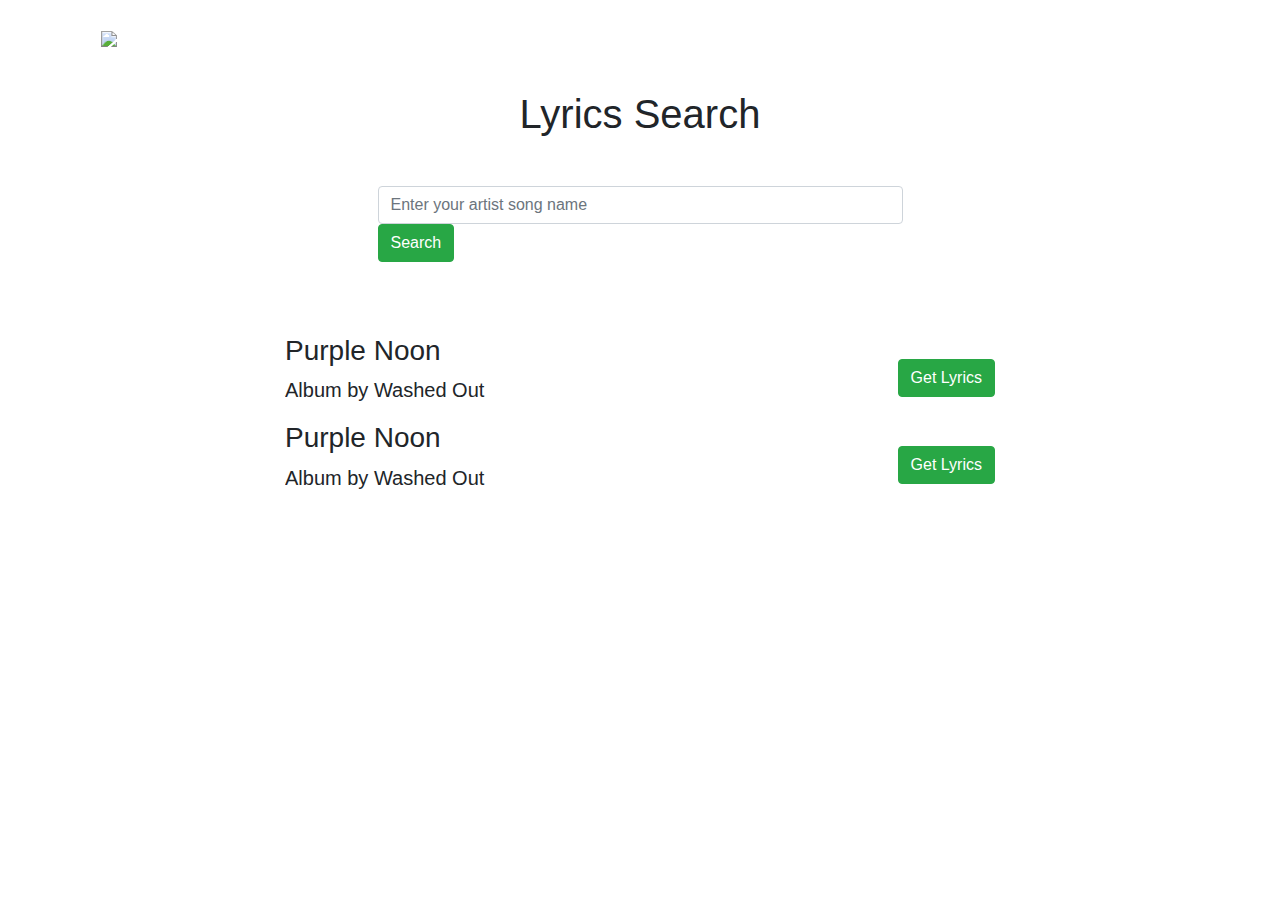
==== index.html @ 70a57815 "removed unnecessary code" ====
<!doctype html>
<html lang="en">
<head>
    <title>Hard Rock Solution - Song Lyric App</title>
    <!-- Required meta tags -->
    <meta charset="utf-8">
    <meta name="viewport" content="width=device-width, initial-scale=1, shrink-to-fit=no">
    <!-- Favicon -->
    <link rel="shortcut icon" href="favicon.ico" type="image/x-icon">
    <!-- Bootstrap CSS -->
    <link rel="stylesheet" href="https://stackpath.bootstrapcdn.com/bootstrap/4.3.1/css/bootstrap.min.css">
    <!-- Custom css -->
    <link rel="stylesheet" href="style.css">

</head>
<body>
    <div class="container">
        <nav class="navbar  navbar-dark my-3">
            <a class="navbar-brand" href="#">
                <img src="images/logo.png" alt="Hard Rock Solution">
            </a>
            <button class="navbar-toggler" type="button" data-toggle="collapse" data-target="#collapsibleNavId" aria-controls="collapsibleNavId" aria-expanded="false" aria-label="Toggle navigation">
                <img src="images/toggler-icon.svg" alt="">
            </button>
            <div class="collapse navbar-collapse" id="collapsibleNavId">
                <ul class="navbar-nav ml-auto mt-2 mt-lg-0">
                    <li class="nav-item active">
                        <a class="nav-link" href="#">Home <span class="sr-only">(current)</span></a>
                    </li>
                    <li class="nav-item">
                        <a class="nav-link" href="#">Link</a>
                    </li>
                    <li class="nav-item dropdown">
                        <a class="nav-link dropdown-toggle" href="#" id="dropdownId" data-toggle="dropdown" aria-haspopup="true" aria-expanded="false">Dropdown</a>
                        <div class="dropdown-menu" aria-labelledby="dropdownId">
                            <a class="dropdown-item" href="#">Action 1</a>
                            <a class="dropdown-item" href="#">Action 2</a>
                        </div>
                    </li>
                </ul>
            </div>
        </nav>

        <main class="content-area">
            <div class="search-bar col-md-6 mx-auto">
                <h1 class="text-center">Lyrics Search</h1>
                <div class="search-box my-5">
                    <input id="song-name" type="text" class="form-control" placeholder="Enter your artist song name">
                    <button id="search" class="btn btn-success search-btn">Search</button>
                </div>
            </div>

            <!-- Simple results Area Start Here -->
            <div class="d-flex justify-content-center">
                <div id="simple-results" class="simple-results"></div>
            </div>
            <!-- Simple results End Here -->

            <!-- Fancy results Area Start here -->
            <div id="fancy-results" class="accordion search-result col-md-8 mx-auto py-4">
                <div class="fancy-result single-padding">
                    <div class="single-result row align-items-center single-padding">
                        <div class="col-md-9">
                            <h3 class="lyrics-name">Purple Noon</h3>
                            <p class="author lead">Album by <span>Washed Out</span></p>
                        </div>
                        <div class="col-md-3 text-md-right text-center">
                            <button class="btn btn-success" data-toggle="collapse" data-target="#collapseTwo">Get Lyrics</button>
                        </div>
                    </div>
                    <div id="collapseTwo" class="collapse row">
                        <div class="card-body fancy-lyrics">
                            <p>Lorem ipsum dolor sit amet, consectetur adipisicing elit. Molestiae voluptates nobis beatae iste maiores aspernatur repellendus! Obcaecati placeat repellendus maxime!</p>
                        </div>
                    </div>
                </div>
                <div class="fancy-result single-padding">
                    <div class="single-result row align-items-center single-padding">
                        <div class="col-md-9">
                            <h3 class="lyrics-name">Purple Noon</h3>
                            <p class="author lead">Album by <span>Washed Out</span></p>
                        </div>
                        <div class="col-md-3 text-md-right text-center">
                            <button class="btn btn-success" data-toggle="collapse" data-target="#collapseOne">Get Lyrics</button>
                        </div>
                    </div>
                    <div id="collapseOne" class="collapse row">
                        <div class="card-body fancy-lyrics">
                            <p>Lorem ipsum dolor sit amet, consectetur adipisicing elit. Molestiae voluptates nobis beatae iste maiores aspernatur repellendus! Obcaecati placeat repellendus maxime!</p>
                        </div>
                    </div>
                </div>
            </div>
            <!-- Fancy results End here -->

        </main>
    </div>

    <!-- Optional JavaScript -->
    <!-- jQuery first, then Popper.js, then Bootstrap JS -->
    <script src="https://code.jquery.com/jquery-3.3.1.slim.min.js"></script>
    <script src="https://cdnjs.cloudflare.com/ajax/libs/popper.js/1.14.7/umd/popper.min.js"></script>
    <script src="https://stackpath.bootstrapcdn.com/bootstrap/4.3.1/js/bootstrap.min.js"></script>

    <!-- Custom Script Here -->
    <script src="scripts.js"></script>
</body>
</html>
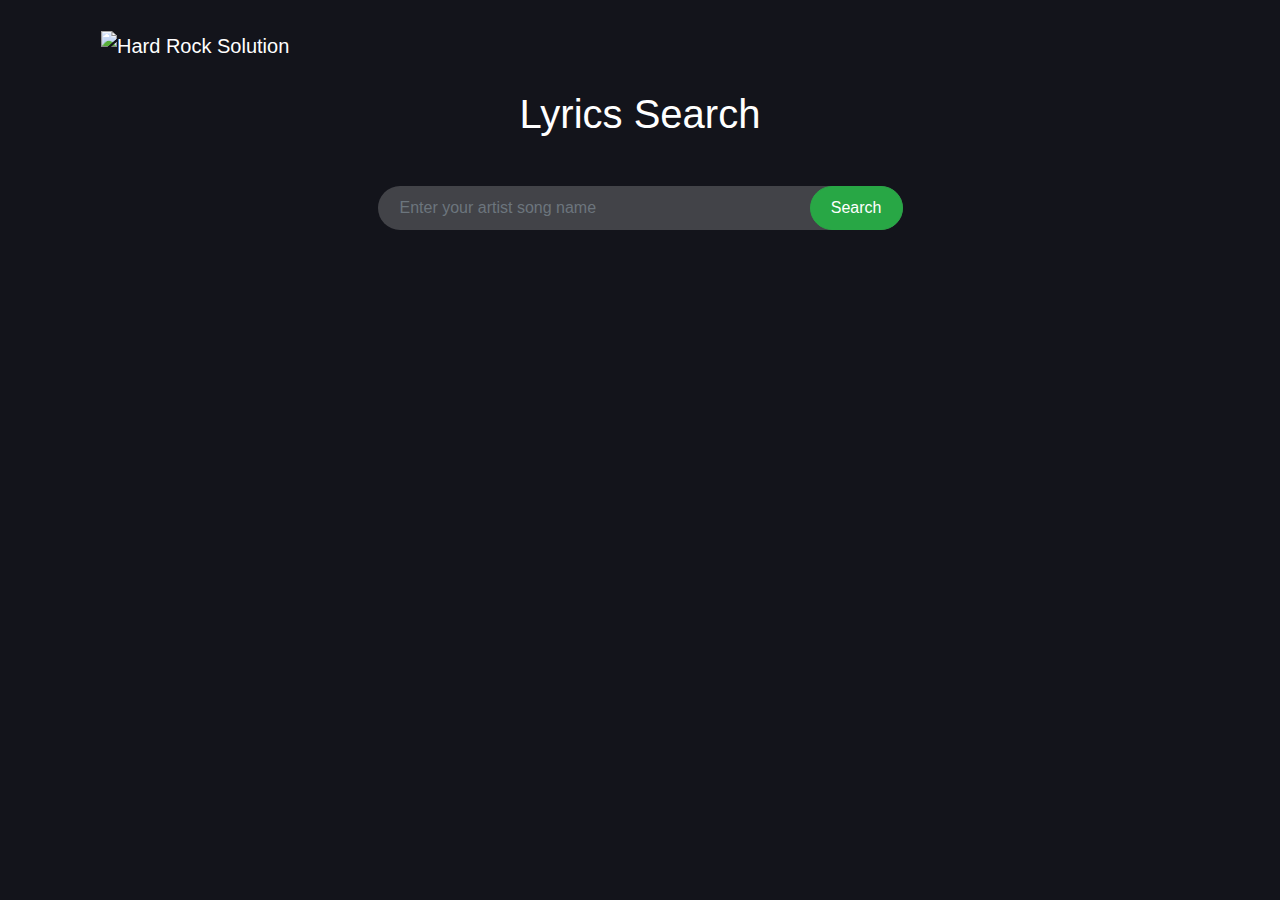
==== commit b9d8e925: "Merge pull request #2 from WebKawsar/develop" ====
--- a/index.html
+++ b/index.html
@@ -57,40 +57,7 @@
             <!-- Simple results End Here -->
 
             <!-- Fancy results Area Start here -->
-            <div id="fancy-results" class="accordion search-result col-md-8 mx-auto py-4">
-                <div class="fancy-result single-padding">
-                    <div class="single-result row align-items-center single-padding">
-                        <div class="col-md-9">
-                            <h3 class="lyrics-name">Purple Noon</h3>
-                            <p class="author lead">Album by <span>Washed Out</span></p>
-                        </div>
-                        <div class="col-md-3 text-md-right text-center">
-                            <button class="btn btn-success" data-toggle="collapse" data-target="#collapseTwo">Get Lyrics</button>
-                        </div>
-                    </div>
-                    <div id="collapseTwo" class="collapse row">
-                        <div class="card-body fancy-lyrics">
-                            <p>Lorem ipsum dolor sit amet, consectetur adipisicing elit. Molestiae voluptates nobis beatae iste maiores aspernatur repellendus! Obcaecati placeat repellendus maxime!</p>
-                        </div>
-                    </div>
-                </div>
-                <div class="fancy-result single-padding">
-                    <div class="single-result row align-items-center single-padding">
-                        <div class="col-md-9">
-                            <h3 class="lyrics-name">Purple Noon</h3>
-                            <p class="author lead">Album by <span>Washed Out</span></p>
-                        </div>
-                        <div class="col-md-3 text-md-right text-center">
-                            <button class="btn btn-success" data-toggle="collapse" data-target="#collapseOne">Get Lyrics</button>
-                        </div>
-                    </div>
-                    <div id="collapseOne" class="collapse row">
-                        <div class="card-body fancy-lyrics">
-                            <p>Lorem ipsum dolor sit amet, consectetur adipisicing elit. Molestiae voluptates nobis beatae iste maiores aspernatur repellendus! Obcaecati placeat repellendus maxime!</p>
-                        </div>
-                    </div>
-                </div>
-            </div>
+            <div id="fancy-results" class="accordion search-result col-md-8 mx-auto py-4"></div>
             <!-- Fancy results End here -->
 
         </main>
--- a/style.css
+++ b/style.css
@@ -0,0 +1,54 @@
+body{
+    background-color: #13141b;
+    color: #ffffff;
+    background-image: url(images/bg-image.png);
+    background-repeat: no-repeat;
+    background-size: 100%;
+    background-position: top;
+}
+
+.form-control{
+    background-color:rgba(255, 255, 255, 0.2);
+    padding: 22px;
+    border: none;
+    border-radius: 25px;
+}
+.btn{
+    border-radius: 1.5rem;
+    padding: 9px 20px;
+}
+
+.btn-privious{
+    background: rgba(255, 255, 255, 0.2);
+    color: #ffffff;
+}
+.navbar-toggler {
+    border: none;
+}
+.search-box{
+    position: relative;
+}
+.search-btn {
+    position: absolute;
+    top: 0;
+    right: 0;
+    height: 100%;
+}
+
+.simple-results {
+    width: 60%;
+}
+
+.single-result{
+    background: rgba(255, 255, 255, 0.2);
+    border-radius: 15px;
+}
+
+.fancy-style {
+    background: rgba(255, 255, 255, 0.6);
+    border-radius: 15px;
+    color: black;
+}
+.single-padding {
+    padding: 10px;
+}
